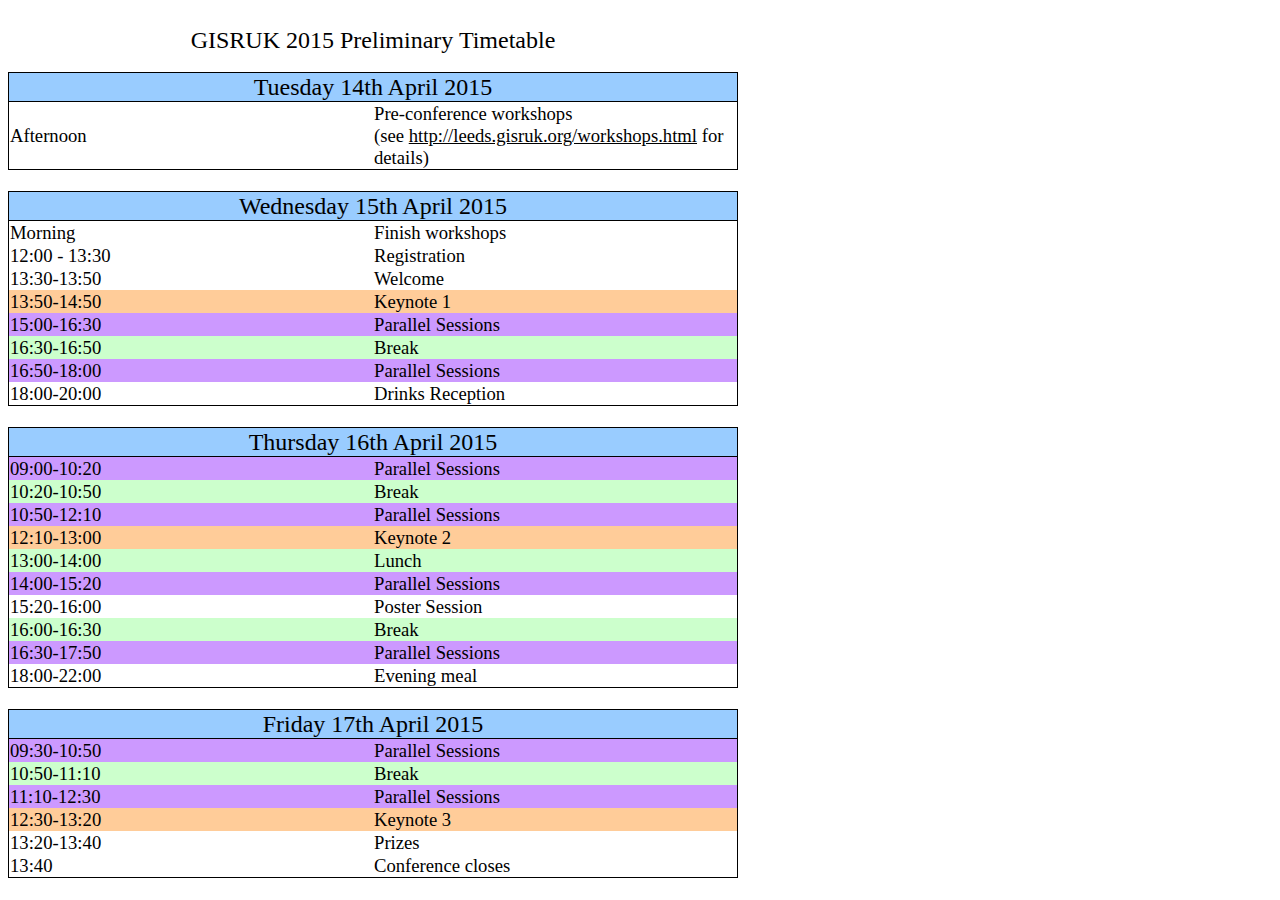
==== programme-draft.html @ 0ed2b0e4 "added gis4ta page" ====
<html xmlns:v="urn:schemas-microsoft-com:vml" xmlns:o="urn:schemas-microsoft-com:office:office" xmlns:x="urn:schemas-microsoft-com:office:excel" xmlns="http://www.w3.org/TR/REC-html40">
 <head>
  <meta http-equiv="Content-Type" content="text/html; charset=utf-8"/>
  <meta name="ProgId" content="Excel.Sheet"/>
  <meta name="Generator" content="WPS Office ET"/>
  <!--[if gte mso 9]>
   <xml>
    <o:DocumentProperties>
     <o:Author>Nick</o:Author>
     <o:Created>2015-01-05T11:39:24</o:Created>
     <o:LastAuthor>Nick</o:LastAuthor>
     <o:LastPrinted>2015-01-05T11:39:24</o:LastPrinted>
     <o:LastSaved>2015-01-05T11:39:24</o:LastSaved>
    </o:DocumentProperties>
    <o:CustomDocumentProperties>
     <o:KSOProductBuildVer dt:dt="string">2057-9.1.0.4945</o:KSOProductBuildVer>
    </o:CustomDocumentProperties>
   </xml>
  <![endif]-->
  <style>
<!-- @page
	{margin:0.98in 0.75in 0.98in 0.75in;
	mso-header-margin:0.51in;
	mso-footer-margin:0.51in;}
tr
	{mso-height-source:auto;
	mso-ruby-visibility:none;}
col
	{mso-width-source:auto;
	mso-ruby-visibility:none;}
br
	{mso-data-placement:same-cell;}
.font0
	{color:#000000;
	font-size:12.0pt;
	font-weight:400;
	font-style:normal;
	text-decoration:none;
	font-family:"Calibri";
	mso-generic-font-family:auto;
	mso-font-charset:134;}
.font1
	{color:#000000;
	font-size:18.0pt;
	font-weight:400;
	font-style:normal;
	text-decoration:none;
	font-family:"Calibri";
	mso-generic-font-family:auto;
	mso-font-charset:134;}
.font2
	{color:#000000;
	font-size:14.0pt;
	font-weight:400;
	font-style:normal;
	text-decoration:none;
	font-family:"Calibri";
	mso-generic-font-family:auto;
	mso-font-charset:134;}
.font3
	{color:windowtext;
	font-size:10.0pt;
	font-weight:400;
	font-style:normal;
	text-decoration:none;
	font-family:"Arial";
	mso-generic-font-family:auto;
	mso-font-charset:134;}
.font4
	{color:#800080;
	font-size:12.0pt;
	font-weight:400;
	font-style:normal;
	text-decoration:underline;
	text-underline-style:single;
	font-family:"Calibri";
	mso-generic-font-family:auto;
	mso-font-charset:134;}
.font5
	{color:#0000FF;
	font-size:12.0pt;
	font-weight:400;
	font-style:normal;
	text-decoration:underline;
	text-underline-style:single;
	font-family:"Calibri";
	mso-generic-font-family:auto;
	mso-font-charset:134;}
.font6
	{color:#000000;
	font-size:14.0pt;
	font-weight:400;
	font-style:normal;
	text-decoration:underline;
	text-underline-style:single;
	font-family:"Calibri";
	mso-generic-font-family:auto;
	mso-font-charset:134;}
.style0
	{mso-number-format:"General";
	text-align:general;
	vertical-align:middle;
	white-space:nowrap;
	mso-rotate:0;
	mso-pattern:auto;
	mso-background-source:auto;
	color:#000000;
	font-size:12.0pt;
	font-weight:400;
	font-style:normal;
	text-decoration:none;
	font-family:Calibri;
	mso-generic-font-family:auto;
	mso-font-charset:134;
	border:none;
	mso-protection:locked visible;
	mso-style-name:"Normal";
	mso-style-id:0;}
.style16
	{mso-number-format:"_\(\\$* \#\,\#\#0_\)\;_\(\\$* \\\(\#\,\#\#0\\\)\;_\(\\$* \0022-\0022_\)\;_\(\@_\)";
	mso-style-name:"Currency[0]";
	mso-style-id:7;}
.style17
	{mso-number-format:"0%";
	mso-style-name:"Percent";
	mso-style-id:5;}
.style18
	{mso-number-format:"_ * \#\,\#\#0\.00_ \;_ * \\-\#\,\#\#0\.00_ \;_ * \0022-\0022??_ \;_ \@_ ";
	mso-style-name:"Comma";
	mso-style-id:3;}
.style19
	{mso-number-format:"_\(\\$* \#\,\#\#0\.00_\)\;_\(\\$* \\\(\#\,\#\#0\.00\\\)\;_\(\\$* \0022-\0022??_\)\;_\(\@_\)";
	mso-style-name:"Currency";
	mso-style-id:4;}
.style20
	{color:#800080;
	font-size:12.0pt;
	font-weight:400;
	font-style:normal;
	text-decoration:underline;
	text-underline-style:single;
	font-family:Calibri;
	mso-generic-font-family:auto;
	mso-font-charset:134;
	mso-style-name:"Followed Hyperlink";
	mso-style-id:9;}
.style21
	{color:#0000FF;
	font-size:12.0pt;
	font-weight:400;
	font-style:normal;
	text-decoration:underline;
	text-underline-style:single;
	font-family:Calibri;
	mso-generic-font-family:auto;
	mso-font-charset:134;
	mso-style-name:"Hyperlink";
	mso-style-id:8;}
.style22
	{mso-number-format:"_ * \#\,\#\#0_ \;_ * \\-\#\,\#\#0_ \;_ * \0022-\0022_ \;_ \@_ ";
	mso-style-name:"Comma[0]";
	mso-style-id:6;}
td
	{mso-style-parent:style0;
	padding-top:1px;
	padding-right:1px;
	padding-left:1px;
	mso-ignore:padding;
	mso-number-format:"General";
	text-align:general;
	vertical-align:bottom;
	white-space:nowrap;
	mso-rotate:0;
	mso-pattern:auto;
	mso-background-source:auto;
	color:#000000;
	font-size:12.0pt;
	font-weight:400;
	font-style:normal;
	text-decoration:none;
	font-family:Calibri;
	mso-generic-font-family:auto;
	mso-font-charset:134;
	border:none;
	mso-protection:locked visible;}
.xl24
	{mso-style-parent:style0;
	text-align:center;
	vertical-align:middle;
	white-space:normal;
	font-size:18.0pt;
	border-bottom:.5pt solid windowtext;}
.xl25
	{mso-style-parent:style0;
	text-align:center;
	vertical-align:middle;
	font-size:18.0pt;
	border-bottom:.5pt solid windowtext;}
.xl26
	{mso-style-parent:style0;
	text-align:center;
	vertical-align:middle;
	mso-pattern:auto none;
	background:#99CCFF;
	font-size:18.0pt;
	border-left:.5pt solid windowtext;
	border-top:.5pt solid windowtext;
	border-bottom:.5pt solid windowtext;}
.xl27
	{mso-style-parent:style0;
	text-align:center;
	vertical-align:middle;
	mso-pattern:auto none;
	background:#99CCFF;
	font-size:18.0pt;
	border-top:.5pt solid windowtext;
	border-right:.5pt solid windowtext;
	border-bottom:.5pt solid windowtext;}
.xl28
	{mso-style-parent:style0;
	text-align:left;
	vertical-align:middle;
	font-size:14.0pt;
	border-left:.5pt solid windowtext;
	border-bottom:.5pt solid windowtext;}
.xl29
	{mso-style-parent:style0;
	text-align:left;
	vertical-align:middle;
	white-space:normal;
	font-size:14.0pt;
	border-right:.5pt solid windowtext;
	border-bottom:.5pt solid windowtext;}
.xl30
	{mso-style-parent:style0;
	text-align:left;
	vertical-align:middle;
	font-size:14.0pt;}
.xl31
	{mso-style-parent:style0;
	text-align:left;
	vertical-align:middle;
	font-size:14.0pt;
	border-left:.5pt solid windowtext;}
.xl32
	{mso-style-parent:style0;
	text-align:left;
	vertical-align:middle;
	white-space:normal;
	font-size:14.0pt;
	border-right:.5pt solid windowtext;}
.xl33
	{mso-style-parent:style0;
	text-align:left;
	vertical-align:middle;
	mso-pattern:auto none;
	background:#FFFFFF;
	font-size:14.0pt;
	border-left:.5pt solid windowtext;}
.xl34
	{mso-style-parent:style0;
	text-align:left;
	vertical-align:middle;
	mso-pattern:auto none;
	background:#FFFFFF;
	font-size:14.0pt;
	border-right:.5pt solid windowtext;}
.xl35
	{mso-style-parent:style0;
	text-align:left;
	vertical-align:middle;
	font-size:14.0pt;
	border-right:.5pt solid windowtext;}
.xl36
	{mso-style-parent:style0;
	text-align:left;
	vertical-align:middle;
	mso-pattern:auto none;
	background:#FFCC99;
	font-size:14.0pt;
	border-left:.5pt solid windowtext;}
.xl37
	{mso-style-parent:style0;
	text-align:left;
	vertical-align:middle;
	mso-pattern:auto none;
	background:#FFCC99;
	font-size:14.0pt;
	border-right:.5pt solid windowtext;}
.xl38
	{mso-style-parent:style0;
	text-align:left;
	vertical-align:middle;
	mso-pattern:auto none;
	background:#CC99FF;
	font-size:14.0pt;
	border-left:.5pt solid windowtext;}
.xl39
	{mso-style-parent:style0;
	text-align:left;
	vertical-align:middle;
	mso-pattern:auto none;
	background:#CC99FF;
	font-size:14.0pt;
	border-right:.5pt solid windowtext;}
.xl40
	{mso-style-parent:style0;
	mso-number-format:"h:mm";
	text-align:left;
	vertical-align:middle;
	mso-pattern:auto none;
	background:#CCFFCC;
	font-size:14.0pt;
	border-left:.5pt solid windowtext;}
.xl41
	{mso-style-parent:style0;
	text-align:left;
	vertical-align:middle;
	mso-pattern:auto none;
	background:#CCFFCC;
	font-size:14.0pt;
	border-right:.5pt solid windowtext;}
.xl42
	{mso-style-parent:style0;
	text-align:left;
	vertical-align:middle;
	font-size:14.0pt;
	border-right:.5pt solid windowtext;
	border-bottom:.5pt solid windowtext;}
.xl43
	{mso-style-parent:style0;
	text-align:left;
	vertical-align:middle;
	mso-pattern:auto none;
	background:#CCFFCC;
	font-size:14.0pt;
	border-left:.5pt solid windowtext;}
.xl44
	{mso-style-parent:style0;
	text-align:left;
	vertical-align:middle;
	mso-pattern:auto none;
	background:#FFFFFF;
	font-size:14.0pt;
	border-left:.5pt solid windowtext;
	border-bottom:.5pt solid windowtext;}
.xl45
	{mso-style-parent:style0;
	text-align:left;
	vertical-align:middle;
	mso-pattern:auto none;
	background:#FFFFFF;
	font-size:14.0pt;
	border-right:.5pt solid windowtext;
	border-bottom:.5pt solid windowtext;}
.xl46
	{mso-style-parent:style0;
	mso-number-format:"h:mm";
	text-align:left;
	vertical-align:middle;
	mso-pattern:auto none;
	background:#FFCC99;
	font-size:14.0pt;
	border-left:.5pt solid windowtext;}
.xl47
	{mso-style-parent:style0;
	mso-number-format:"h:mm";
	text-align:left;
	vertical-align:middle;
	font-size:14.0pt;
	border-left:.5pt solid windowtext;
	border-bottom:.5pt solid windowtext;}
 -->  </style>
  <!--[if gte mso 9]>
   <xml>
    <x:ExcelWorkbook>
     <x:ExcelWorksheets>
      <x:ExcelWorksheet>
       <x:Name>Sheet1</x:Name>
       <x:WorksheetOptions>
        <x:DefaultRowHeight>300</x:DefaultRowHeight>
        <x:Selected/>
        <x:Panes>
         <x:Pane>
          <x:Number>3</x:Number>
          <x:ActiveCol>2</x:ActiveCol>
          <x:ActiveRow>28</x:ActiveRow>
          <x:RangeSelection>C29</x:RangeSelection>
         </x:Pane>
        </x:Panes>
        <x:CodeName></x:CodeName>
        <x:ProtectContents>False</x:ProtectContents>
        <x:ProtectObjects>False</x:ProtectObjects>
        <x:ProtectScenarios>False</x:ProtectScenarios>
        <x:PageBreakZoom>100</x:PageBreakZoom>
        <x:Print>
         <x:ValidPrinterInfo/>
         <x:PaperSizeIndex>9</x:PaperSizeIndex>
        </x:Print>
       </x:WorksheetOptions>
      </x:ExcelWorksheet>
     </x:ExcelWorksheets>
     <x:ActiveChart></x:ActiveChart>
     <x:ProtectStructure>False</x:ProtectStructure>
     <x:ProtectWindows>False</x:ProtectWindows>
     <x:SelectedSheets>0</x:SelectedSheets>
     <x:TabRatio>500</x:TabRatio>
     <x:WindowHeight>8985</x:WindowHeight>
     <x:WindowWidth>20400</x:WindowWidth>
    </x:ExcelWorkbook>
    <x:ExcelName>
     <x:Name>Print_Area</x:Name>
     <x:SheetIndex>1</x:SheetIndex>
     <x:Formula>=Sheet1!$A$1:$B$33</x:Formula>
    </x:ExcelName>
    <x:ExcelName>
     <x:Name>Print_Area</x:Name>
     <x:SheetIndex>1</x:SheetIndex>
     <x:Formula>=Sheet1!$A$1:B33</x:Formula>
    </x:ExcelName>
   </xml>
  <![endif]-->
 </head>
 <body link="blue" vlink="purple">
  <table width="0" border="0" cellpadding="0" cellspacing="0" style='width:547.50pt;border-collapse:collapse;table-layout:fixed;'>
   <col width="0" style='mso-width-source:userset;mso-width-alt:6186;'/>
   <col width="0" style='mso-width-source:userset;mso-width-alt:12501;'/>
   <tr height="0" style='height:48.00pt;mso-height-source:userset;mso-height-alt:960;'>
    <td class="xl24" height="0" width="0" colspan="2" style='height:48.00pt;width:547.50pt;border-right:none;border-bottom:.5pt solid windowtext;' x:str>GISRUK 2015 Preliminary Timetable</td>
   </tr>
   <tr height="0" style='height:21.00pt;'>
    <td class="xl26" height="0" colspan="2" style='height:21.00pt;border-right:.5pt solid windowtext;border-bottom:.5pt solid windowtext;' x:str>Tuesday 14th April 2015</td>
   </tr>
   <tr height="0" style='height:49.50pt;'>
    <td class="xl28" height="0" style='height:49.50pt;' x:str>Afternoon</td>
    <td class="xl29" x:str><font class="font2">Pre-conference workshops <br/>(see </font><font class="font6">http://leeds.gisruk.org/workshops.html</font><font class="font2"> for details)</font></td>
   </tr>
   <tr height="0" style='height:16.50pt;'>
    <td class="xl30" height="0" colspan="2" style='height:16.50pt;mso-ignore:colspan;'></td>
   </tr>
   <tr height="0" style='height:21.00pt;'>
    <td class="xl26" height="0" colspan="2" style='height:21.00pt;border-right:.5pt solid windowtext;border-bottom:.5pt solid windowtext;' x:str>Wednesday 15th April 2015</td>
   </tr>
   <tr height="0" style='height:16.50pt;'>
    <td class="xl31" height="0" style='height:16.50pt;' x:str>Morning</td>
    <td class="xl32" x:str>Finish workshops</td>
   </tr>
   <tr height="0" style='height:16.50pt;'>
    <td class="xl33" height="0" style='height:16.50pt;' x:str>12:00 - 13:30</td>
    <td class="xl34" x:str>Registration</td>
   </tr>
   <tr height="0" style='height:16.50pt;'>
    <td class="xl31" height="0" style='height:16.50pt;' x:str>13:30-13:50</td>
    <td class="xl35" x:str>Welcome</td>
   </tr>
   <tr height="0" style='height:16.50pt;'>
    <td class="xl36" height="0" style='height:16.50pt;' x:str>13:50-14:50</td>
    <td class="xl37" x:str>Keynote 1</td>
   </tr>
   <tr height="0" style='height:16.50pt;'>
    <td class="xl38" height="0" style='height:16.50pt;' x:str>15:00-16:30</td>
    <td class="xl39" x:str>Parallel Sessions</td>
   </tr>
   <tr height="0" style='height:16.50pt;'>
    <td class="xl40" height="0" style='height:16.50pt;' x:str>16:30-16:50</td>
    <td class="xl41" x:str>Break</td>
   </tr>
   <tr height="0" style='height:16.50pt;'>
    <td class="xl38" height="0" style='height:16.50pt;' x:str>16:50-18:00</td>
    <td class="xl39" x:str>Parallel Sessions</td>
   </tr>
   <tr height="0" style='height:16.50pt;'>
    <td class="xl28" height="0" style='height:16.50pt;' x:str>18:00-20:00</td>
    <td class="xl42" x:str>Drinks Reception</td>
   </tr>
   <tr height="0" style='height:16.50pt;'>
    <td class="xl30" height="0" colspan="2" style='height:16.50pt;mso-ignore:colspan;'></td>
   </tr>
   <tr height="0" style='height:21.00pt;'>
    <td class="xl26" height="0" colspan="2" style='height:21.00pt;border-right:.5pt solid windowtext;border-bottom:.5pt solid windowtext;' x:str>Thursday 16th April 2015</td>
   </tr>
   <tr height="0" style='height:16.50pt;'>
    <td class="xl38" height="0" style='height:16.50pt;' x:str>09:00-10:20</td>
    <td class="xl39" x:str>Parallel Sessions</td>
   </tr>
   <tr height="0" style='height:16.50pt;'>
    <td class="xl43" height="0" style='height:16.50pt;' x:str>10:20-10:50</td>
    <td class="xl41" x:str>Break</td>
   </tr>
   <tr height="0" style='height:16.50pt;'>
    <td class="xl38" height="0" style='height:16.50pt;' x:str>10:50-12:10</td>
    <td class="xl39" x:str>Parallel Sessions</td>
   </tr>
   <tr height="0" style='height:16.50pt;'>
    <td class="xl36" height="0" style='height:16.50pt;' x:str>12:10-13:00</td>
    <td class="xl37" x:str>Keynote 2</td>
   </tr>
   <tr height="0" style='height:16.50pt;'>
    <td class="xl43" height="0" style='height:16.50pt;' x:str>13:00-14:00</td>
    <td class="xl41" x:str>Lunch</td>
   </tr>
   <tr height="0" style='height:16.50pt;'>
    <td class="xl38" height="0" style='height:16.50pt;' x:str>14:00-15:20</td>
    <td class="xl39" x:str>Parallel Sessions</td>
   </tr>
   <tr height="0" style='height:16.50pt;'>
    <td class="xl31" height="0" style='height:16.50pt;' x:str>15:20-16:00</td>
    <td class="xl35" x:str>Poster Session</td>
   </tr>
   <tr height="0" style='height:16.50pt;'>
    <td class="xl43" height="0" style='height:16.50pt;' x:str>16:00-16:30</td>
    <td class="xl41" x:str>Break</td>
   </tr>
   <tr height="0" style='height:16.50pt;'>
    <td class="xl38" height="0" style='height:16.50pt;' x:str>16:30-17:50</td>
    <td class="xl39" x:str>Parallel Sessions</td>
   </tr>
   <tr height="0" style='height:16.50pt;'>
    <td class="xl44" height="0" style='height:16.50pt;' x:str>18:00-22:00</td>
    <td class="xl45" x:str>Evening meal</td>
   </tr>
   <tr height="0" style='height:16.50pt;'>
    <td class="xl30" height="0" colspan="2" style='height:16.50pt;mso-ignore:colspan;'></td>
   </tr>
   <tr height="0" style='height:21.00pt;'>
    <td class="xl26" height="0" colspan="2" style='height:21.00pt;border-right:.5pt solid windowtext;border-bottom:.5pt solid windowtext;' x:str>Friday 17th April 2015</td>
   </tr>
   <tr height="0" style='height:16.50pt;'>
    <td class="xl38" height="0" style='height:16.50pt;' x:str>09:30-10:50</td>
    <td class="xl39" x:str>Parallel Sessions</td>
   </tr>
   <tr height="0" style='height:16.50pt;'>
    <td class="xl43" height="0" style='height:16.50pt;' x:str>10:50-11:10</td>
    <td class="xl41" x:str>Break</td>
   </tr>
   <tr height="0" style='height:16.50pt;'>
    <td class="xl38" height="0" style='height:16.50pt;' x:str>11:10-12:30</td>
    <td class="xl39" x:str>Parallel Sessions</td>
   </tr>
   <tr height="0" style='height:16.50pt;'>
    <td class="xl46" height="0" style='height:16.50pt;' x:str>12:30-13:20</td>
    <td class="xl37" x:str>Keynote 3</td>
   </tr>
   <tr height="0" style='height:16.50pt;'>
    <td class="xl31" height="0" style='height:16.50pt;' x:str>13:20-13:40</td>
    <td class="xl35" x:str>Prizes</td>
   </tr>
   <tr height="0" style='height:16.50pt;'>
    <td class="xl47" height="0" style='height:16.50pt;' x:num="0.56944444444444442">13:40</td>
    <td class="xl42" x:str>Conference closes</td>
   </tr>
   <![if supportMisalignedColumns]>
    <tr width="0" style='display:none;'>
     <td width="0" style='width:181;'></td>
     <td width="0" style='width:366;'></td>
    </tr>
   <![endif]>
  </table>
 </body>
</html>
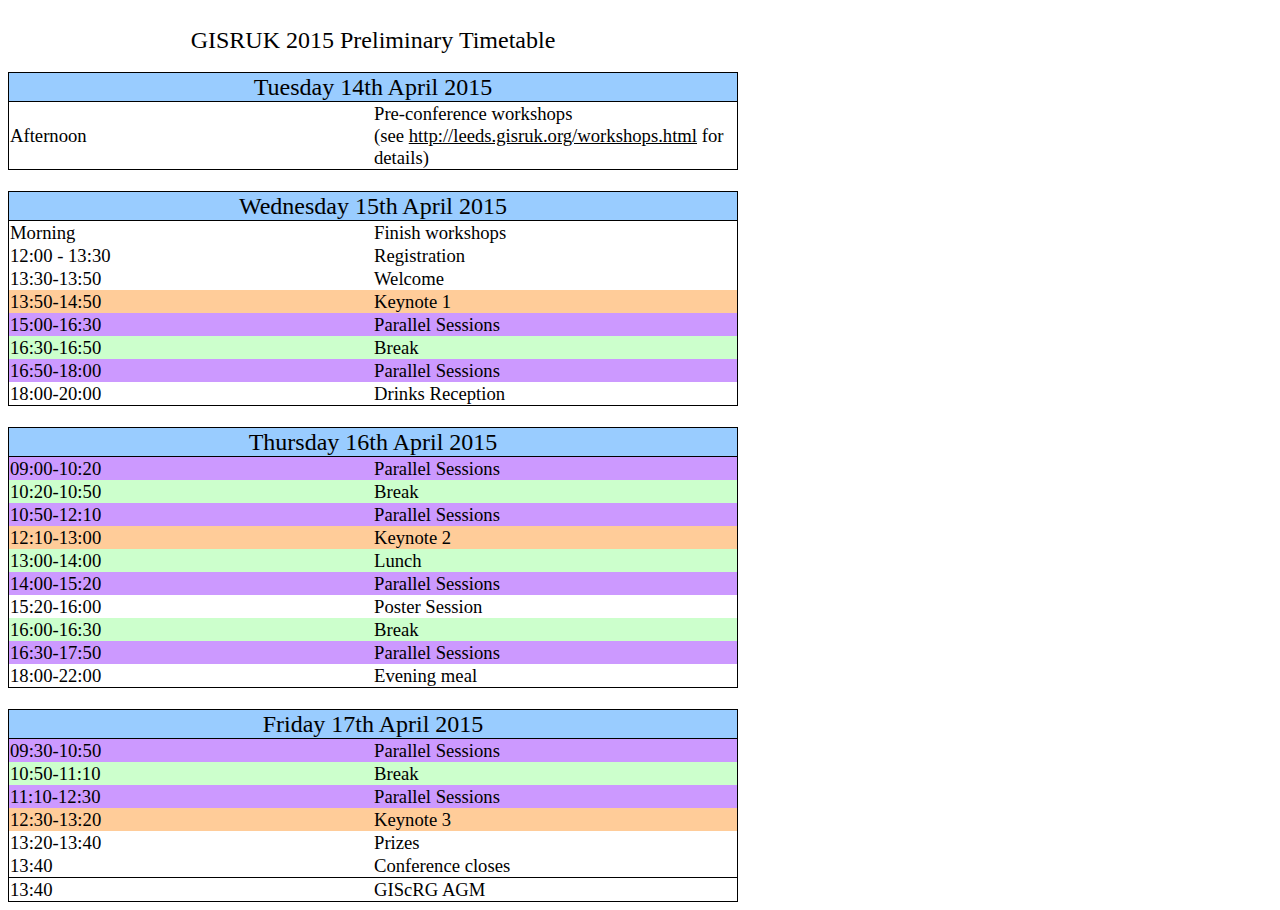
==== commit b30c641b: "added GIScRG AGM to programme" ====
--- a/programme-draft.html
+++ b/programme-draft.html
@@ -549,6 +549,10 @@
     <td class="xl47" height="0" style='height:16.50pt;' x:num="0.56944444444444442">13:40</td>
     <td class="xl42" x:str>Conference closes</td>
    </tr>
+   <tr height="0" style='height:16.50pt;'>
+    <td class="xl47" height="0" style='height:16.50pt;' x:num="0.56944444444444442">13:40</td>
+    <td class="xl42" x:str>GIScRG AGM</td>
+   </tr>
    <![if supportMisalignedColumns]>
     <tr width="0" style='display:none;'>
      <td width="0" style='width:181;'></td>
